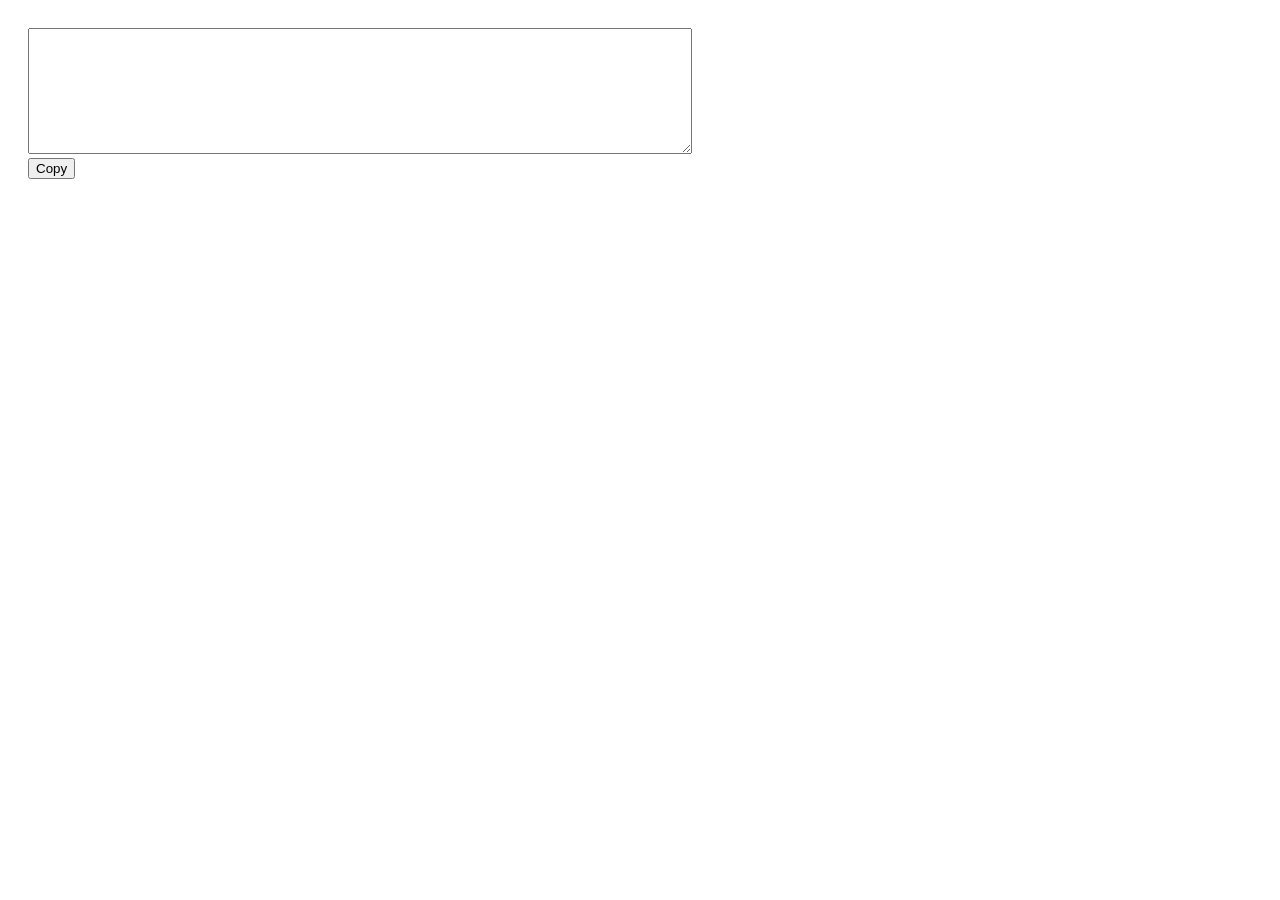
==== src/popup/sereto.html @ ef826119 "added release pipeline" ====
<!DOCTYPE html>

<html>
  <head>
    <meta charset="utf-8">
    <link rel="stylesheet" href="sereto.css"/>
  </head>

  <body>
    <div class="panel">
      <div class="panel-section panel-section-header">
        <div class="text-section-header" id="header-title"></div>
      </div>
      <textarea id="textarea-cookies" rows="8" cols="80"></textarea>
      <button id="copy-cookies">Copy</button>
    </div>
    <script src="sereto.js"></script>
  </body>

</html>
---- src/popup/sereto.css ----
html, body {
  width: 700px;
}

.panel {
  padding: 20px;
}

li {
  margin-bottom: 5px;
}
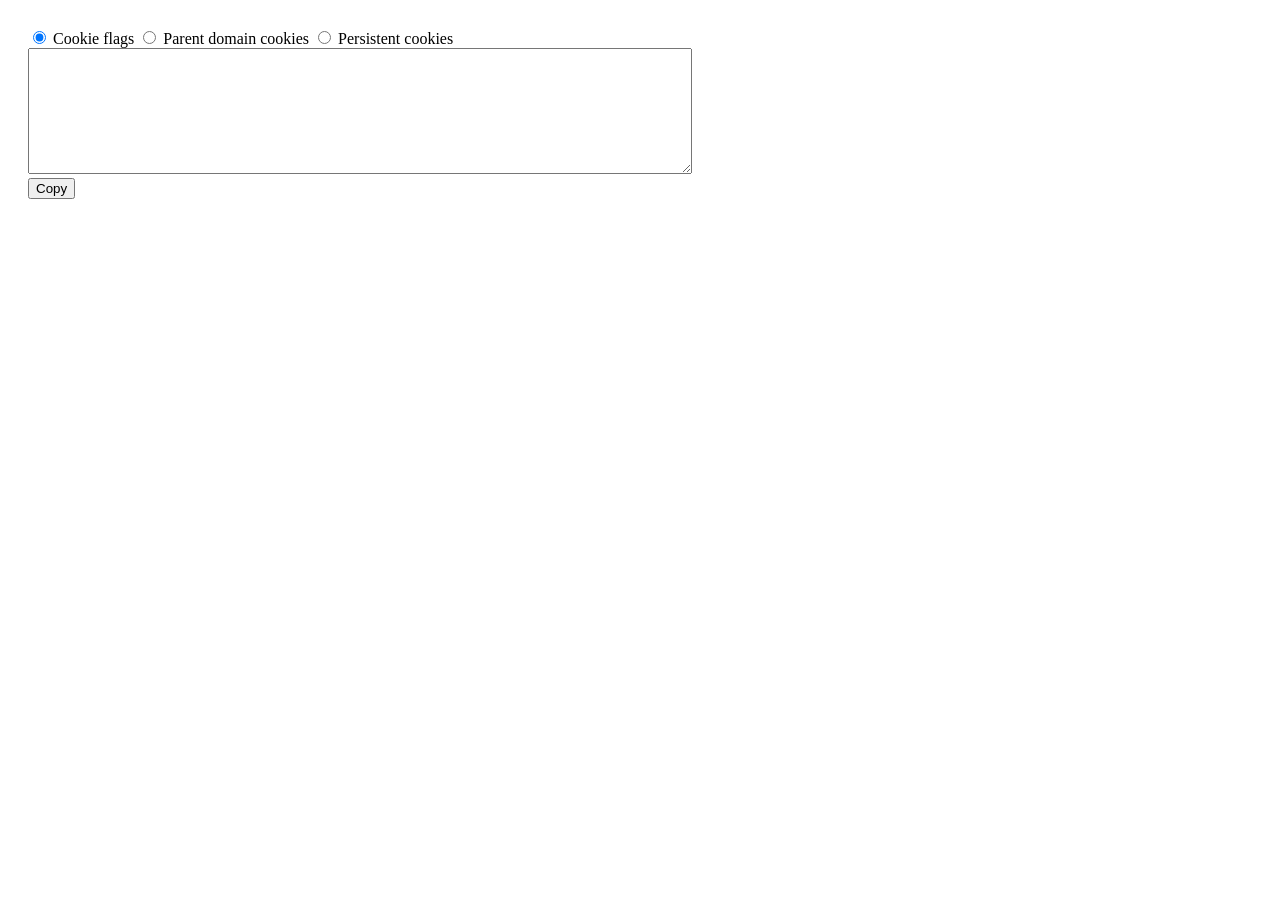
==== commit c6971439: "Enhance cookie management UI and functionality with radio button selection for cookie reports" ====
--- a/src/popup/sereto.html
+++ b/src/popup/sereto.html
@@ -11,6 +11,16 @@
       <div class="panel-section panel-section-header">
         <div class="text-section-header" id="header-title"></div>
       </div>
+      <div class="panel-section panel-section-menu">
+        <form id="cookie-output-form">
+          <input type="radio" id="flags" name="cookie-list" value="flags" checked>
+          <label for="flags">Cookie flags</label>
+          <input type="radio" id="parent-domain" name="cookie-list" value="parent-domain">
+          <label for="parent-domain">Parent domain cookies</label>
+          <input type="radio" id="persistent" name="cookie-list" value="persistent">
+          <label for="persistent">Persistent cookies</label>
+        </form>
+      </div>
       <textarea id="textarea-cookies" rows="8" cols="80"></textarea>
       <button id="copy-cookies">Copy</button>
     </div>
